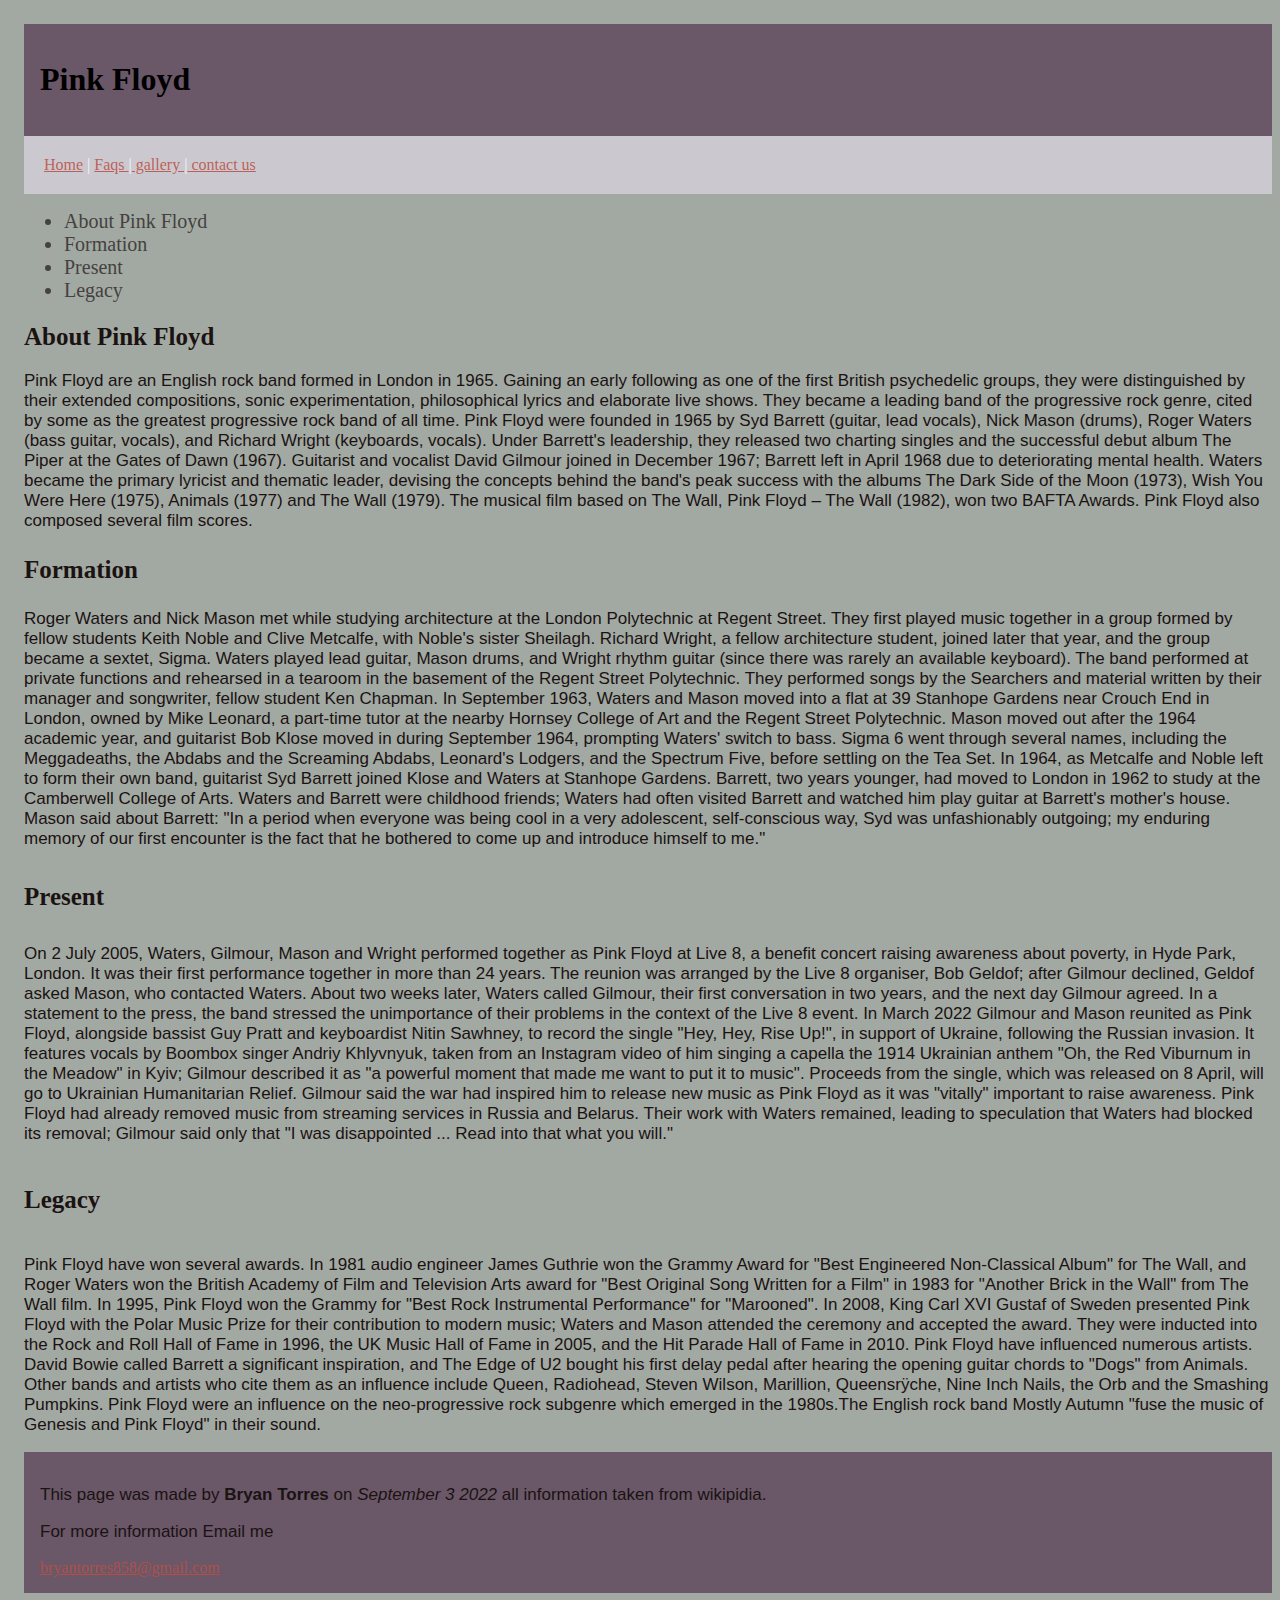
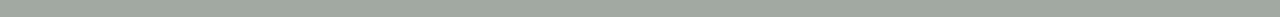
==== index.html @ ab8b3e9a "init commit" ====
<!DOCTYPE html>
<html lang="en">

   <head>
      <meta charset="UTF-8">
      <meta http-equiv="X-UA-Compatible" content="IE=edge">
      <meta name="viewport" content="width=device-width, initial-scale=1.0">
      <title> British Rock Band </title>
      <link rel="apple-touch-icon" sizes="57x57" href="favicon/apple-icon-57x57.png">
<link rel="apple-touch-icon" sizes="60x60" href="favicon/apple-icon-60x60.png">
<link rel="apple-touch-icon" sizes="72x72" href="favicon/apple-icon-72x72.png">
<link rel="apple-touch-icon" sizes="76x76" href="favicon/apple-icon-76x76.png">
<link rel="apple-touch-icon" sizes="114x114" href="favicon/apple-icon-114x114.png">
<link rel="apple-touch-icon" sizes="120x120" href="favicon/apple-icon-120x120.png">
<link rel="apple-touch-icon" sizes="144x144" href="favicon/apple-icon-144x144.png">
<link rel="apple-touch-icon" sizes="152x152" href="favicon/apple-icon-152x152.png">
<link rel="apple-touch-icon" sizes="180x180" href="favicon/apple-icon-180x180.png">
<link rel="icon" type="image/png" sizes="192x192"  href="favicon/android-icon-192x192.png">
<link rel="icon" type="image/png" sizes="32x32" href="favicon/favicon-32x32.png">
<link rel="icon" type="image/png" sizes="96x96" href="favicon/favicon-96x96.png">
<link rel="icon" type="image/png" sizes="16x16" href="/favicon-16x16.png">
<link rel="manifest" href="favicon/manifest.json">
<meta name="msapplication-TileColor" content="#ffffff">
<meta name="msapplication-TileImage" content="favicon/ms-icon-144x144.png">
<meta name="theme-color" content="#ffffff">
<link rel="stylesheet" href="css/stlyle.css">

   </head>

   <body>
      <header>
             <h1> Pink Floyd </h1>
      </header>
      <nav id="id1">
         <a href="index.html">Home</a> | <a href= faq.html > Faqs </a>|<a href="gallery.html"> gallery </a>|<a href="contact-us.html"> contact us </a>
      </nav>
      <ul> 
         <li> About Pink Floyd </li>
         <li> Formation </li>
         <li> Present </li>
         <li> Legacy </li>
      </ul>

      <div>    
         <article> 
         <h2 class="heading size"> About Pink Floyd </h2> 
         <p>Pink Floyd are an English rock band formed in London in 1965. Gaining an early following as one of the first British psychedelic groups, they were distinguished by their extended compositions, sonic experimentation, philosophical lyrics and elaborate live shows. 
            They became a leading band of the progressive rock genre, cited by some as the greatest progressive rock band of all time. Pink Floyd were founded in 1965 by Syd Barrett (guitar, lead vocals), Nick Mason (drums), Roger Waters (bass guitar, vocals), and Richard Wright
            (keyboards, vocals). Under Barrett's leadership, they released two charting singles and the successful debut album The Piper at the Gates of Dawn (1967). Guitarist and vocalist David Gilmour joined in December 1967; Barrett left in April 1968 due to deteriorating mental 
            health. Waters became the primary lyricist and thematic leader, devising the concepts behind the band's peak success with the albums The Dark Side of the Moon (1973), Wish You Were Here (1975), Animals (1977) and The Wall (1979). The musical film based on The Wall, Pink Floyd – The Wall (1982),
            won two BAFTA Awards. Pink Floyd also composed several film scores.
         </p>
         </article>
      </div>
         <article>
         <h3 class="heading size"> Formation </h3> 
         <p>Roger Waters and Nick Mason met while studying architecture at the London Polytechnic at Regent Street.
            They first played music together in a group formed by fellow students Keith Noble and Clive Metcalfe, with Noble's sister Sheilagh.
            Richard Wright, a fellow architecture student, joined later that year, and the group became a sextet, Sigma. Waters played lead guitar, Mason drums, and Wright rhythm guitar (since there was rarely an available keyboard). 
            The band performed at private functions and rehearsed in a tearoom in the basement of the Regent Street Polytechnic.
            They performed songs by the Searchers and material written by their manager and songwriter, fellow student Ken Chapman.
            In September 1963, Waters and Mason moved into a flat at 39 Stanhope Gardens near Crouch End in London, owned by Mike Leonard, a part-time tutor at the nearby Hornsey College of Art and the Regent Street Polytechnic.
            Mason moved out after the 1964 academic year, and guitarist Bob Klose moved in during September 1964, prompting Waters' switch to bass. Sigma 6 went through several names, including the Meggadeaths, the Abdabs and the Screaming Abdabs, Leonard's Lodgers, and the Spectrum Five, before settling on the Tea Set. 
            In 1964, as Metcalfe and Noble left to form their own band, guitarist Syd Barrett joined Klose and Waters at Stanhope Gardens. Barrett, two years younger, had moved to London in 1962 to study at the Camberwell College of Arts. Waters and Barrett were childhood friends; Waters had often visited Barrett and watched him play guitar at Barrett's mother's house. 
            Mason said about Barrett: "In a period when everyone was being cool in a very adolescent, self-conscious way, Syd was unfashionably outgoing; my enduring memory of our first encounter is the fact that he bothered to come up and introduce himself to me." 
         </p>
         </article>
         <article>
         <h4 class="heading size"> Present </h4>
         <p>On 2 July 2005, Waters, Gilmour, Mason and Wright performed together as Pink Floyd at Live 8, a benefit concert raising awareness about poverty, in Hyde Park, London. It was their first performance together in more than 24 years. The reunion was arranged by the Live 8 organiser, Bob Geldof; after Gilmour declined, Geldof asked Mason, who contacted Waters.
            About two weeks later, Waters called Gilmour, their first conversation in two years, and the next day Gilmour agreed. In a statement to the press, the band stressed the unimportance of their problems in the context of the Live 8 event.
            In March 2022 Gilmour and Mason reunited as Pink Floyd, alongside bassist Guy Pratt and keyboardist Nitin Sawhney, to record the single "Hey, Hey, Rise Up!", in support of Ukraine, following the Russian invasion.
            It features vocals by Boombox singer Andriy Khlyvnyuk, taken from an Instagram video of him singing a capella the 1914 Ukrainian anthem "Oh, the Red Viburnum in the Meadow" in Kyiv; Gilmour described it as "a powerful moment that made me want to put it to music". Proceeds from the single, which was released on 8 April, will go to Ukrainian Humanitarian Relief.
            Gilmour said the war had inspired him to release new music as Pink Floyd as it was "vitally" important to raise awareness. Pink Floyd had already removed music from streaming services in Russia and Belarus. Their work with Waters remained, leading to speculation that Waters had blocked its removal; Gilmour said only that "I was disappointed ... Read into that what you will."
         </p>
         </article>
         <article>
         <h5 class="heading size"> Legacy </h5>
         <p>Pink Floyd have won several awards. In 1981 audio engineer James Guthrie won the Grammy Award for "Best Engineered Non-Classical Album" for The Wall, and Roger Waters won the British Academy of Film and Television Arts award for "Best Original Song Written for a Film" in 1983 for "Another Brick in the Wall" from The Wall film. In 1995, Pink Floyd won the Grammy for "Best Rock Instrumental Performance" for "Marooned".
            In 2008, King Carl XVI Gustaf of Sweden presented Pink Floyd with the Polar Music Prize for their contribution to modern music; Waters and Mason attended the ceremony and accepted the award. They were inducted into the Rock and Roll Hall of Fame in 1996, the UK Music Hall of Fame in 2005, and the Hit Parade Hall of Fame in 2010.
            Pink Floyd have influenced numerous artists. David Bowie called Barrett a significant inspiration, and The Edge of U2 bought his first delay pedal after hearing the opening guitar chords to "Dogs" from Animals. Other bands and artists who cite them as an influence include Queen, Radiohead, Steven Wilson, Marillion, Queensrÿche, Nine Inch Nails, the Orb and the Smashing Pumpkins.
            Pink Floyd were an influence on the neo-progressive rock subgenre which emerged in the 1980s.The English rock band Mostly Autumn "fuse the music of Genesis and Pink Floyd" in their sound. 
         </p>
         </article>
       
      <main> 
      <footer>
      <p> This page was made by <strong> Bryan Torres </strong> on <em>September 3 2022</em> all information taken from wikipidia. </p>
      <p> For more information Email me  </p>
      <a href="mailto:bryantorres858@gmail.com"> bryantorres858@gmail.com </a>

      
      </footer> 
      </main>
   </body>

</html>
---- css/stlyle.css ----
* {
    box-sizing: border-box;
  }
  header {
    width: 100%;
    height: 10%;
    background-color:#6a5768;
    color: whitesmoke;
    padding: 1em;
  }
   #id1 {
		border-color:#ccc8d0;
		border-width: medium;
		background-color:#ccc8d0;
		padding: 20px;
	}
	a:link {color:#b95044dd;} /* unvisited link */
	a:visited {color:#bb6c63;} /* visited link */
	a:hover {color: #a8c4f0;} /* mouse over link */
	a:active {color:#d64161;}  /* selected link */
  li{
    font-size: 20px;
  }
  li{
    font-family: 'Times New Roman', Times, serif;
  }
  h1{
    color: black;
  }
  .heading{
    font-family: 'Times New Roman', Times, serif;
  }
  .size{
    font-size: 25px;
  }
  ul{
    color: #454140;
  }
  article{
    color:#1b1212;
  }
  p{
   font-family: sans-serif;
  }
  p{
    font-size: 17px;
  }
  Body {
    width: 100%;
    height: 10%;
    background-color:#a2a9a2;
    color: whitesmoke;
    padding: 1em;
  }
  footer{
        width: 100%;
        height: 10%;
        background-color:#6a5768;
        color:#1b1212;
        padding: 1em;
  }
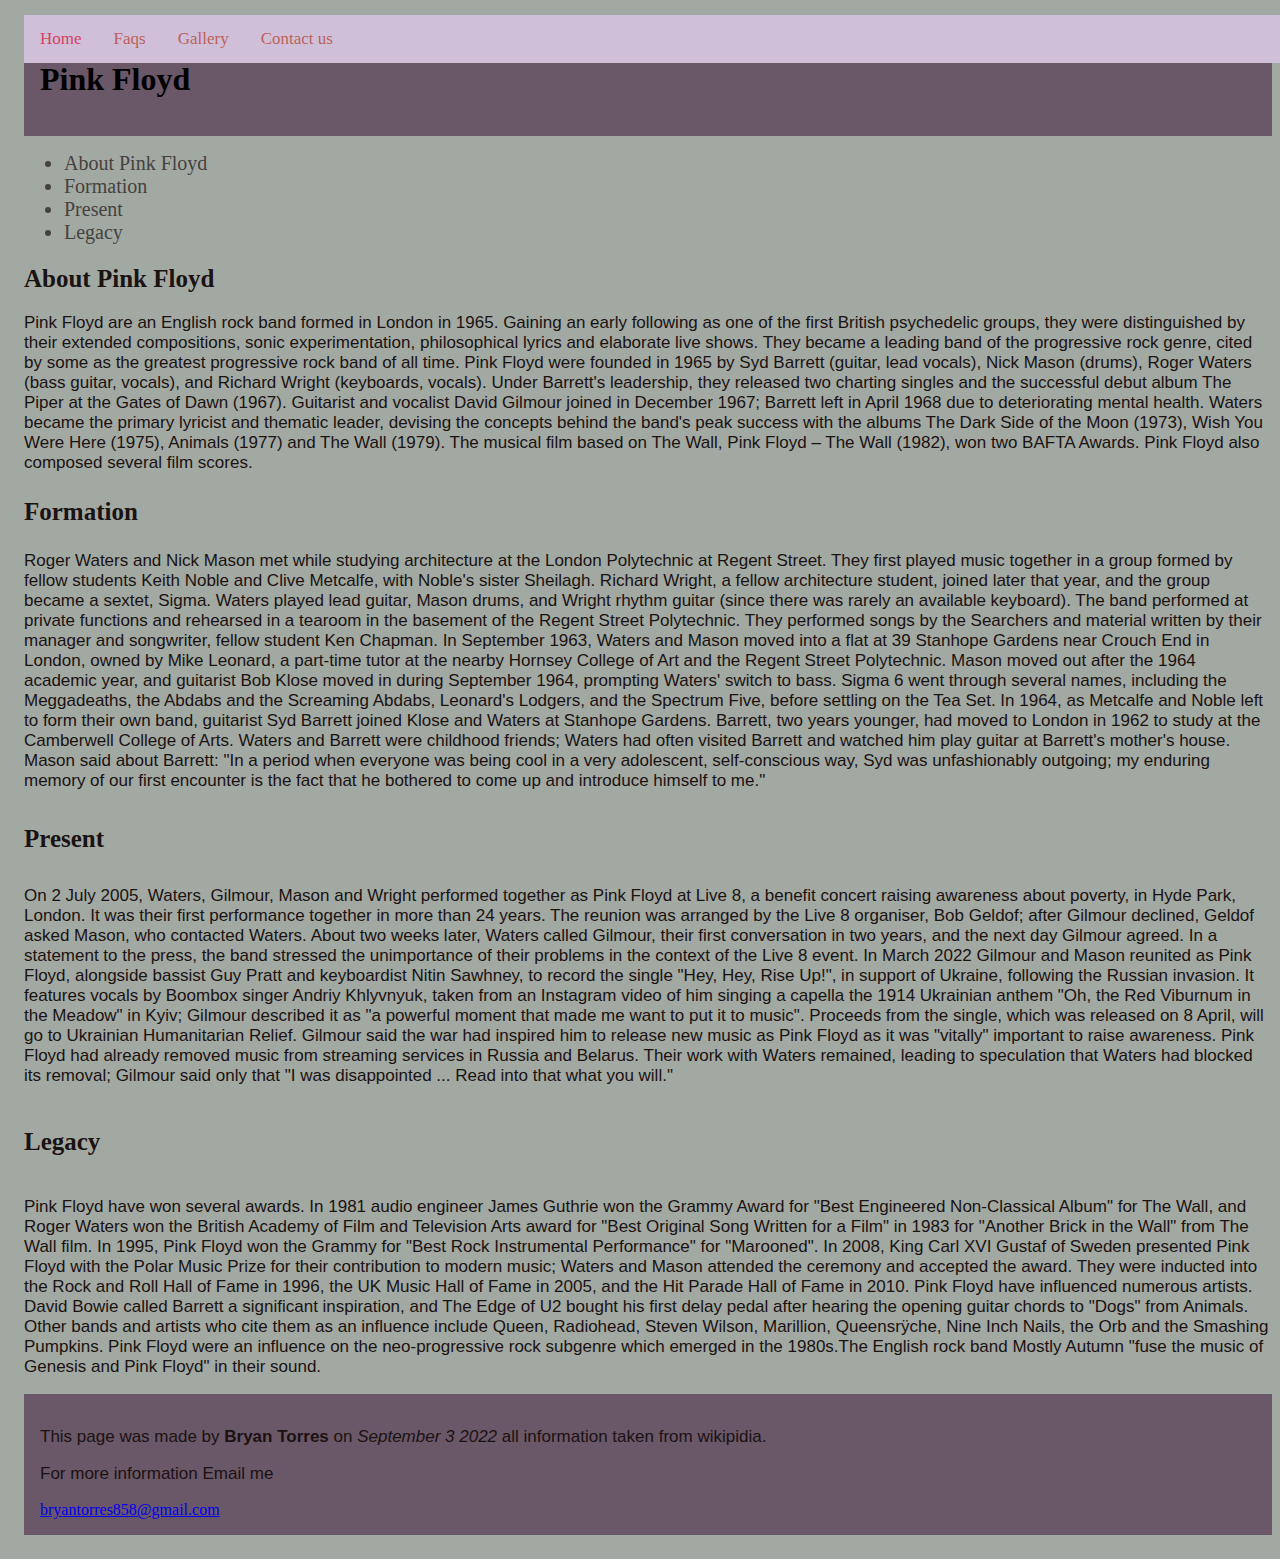
==== commit e0a21d49: "update" ====
--- a/index.html
+++ b/index.html
@@ -31,8 +31,11 @@
       <header>
              <h1> Pink Floyd </h1>
       </header>
-      <nav id="id1">
-         <a href="index.html">Home</a> | <a href= faq.html > Faqs </a>|<a href="gallery.html"> gallery </a>|<a href="contact-us.html"> contact us </a>
+      <nav class="topnav">
+         <a class="active" href="index.html">Home</a>
+         <a href="faq.html">Faqs</a>
+         <a href="gallery.html">Gallery</a>
+         <a href="contact-us.html">Contact us</a>
       </nav>
       <ul> 
          <li> About Pink Floyd </li>
--- a/css/stlyle.css
+++ b/css/stlyle.css
@@ -14,10 +14,28 @@
 		background-color:#ccc8d0;
 		padding: 20px;
 	}
-	a:link {color:#b95044dd;} /* unvisited link */
-	a:visited {color:#bb6c63;} /* visited link */
-	a:hover {color: #a8c4f0;} /* mouse over link */
-	a:active {color:#d64161;}  /* selected link */
+.topnav {
+  background-color: #cfbfd9;
+  overflow: hidden;
+  position:fixed;
+  bottom: 93%;
+  width: 100%;
+}
+.topnav a {
+  float: left;
+  color: #b95044dd;
+  text-align: center;
+  padding: 14px 16px;
+  text-decoration: none;
+  font-size: 17px;
+}
+.topnav a:hover {
+  background-color:#bb6c63 ;
+  color: #a8c4f0;
+}
+.topnav a.active {
+  color:#d64161;
+}
   li{
     font-size: 20px;
   }
@@ -45,6 +63,9 @@
   p{
     font-size: 17px;
   }
+  p{
+    color:#1b1212;
+  }
   Body {
     width: 100%;
     height: 10%;
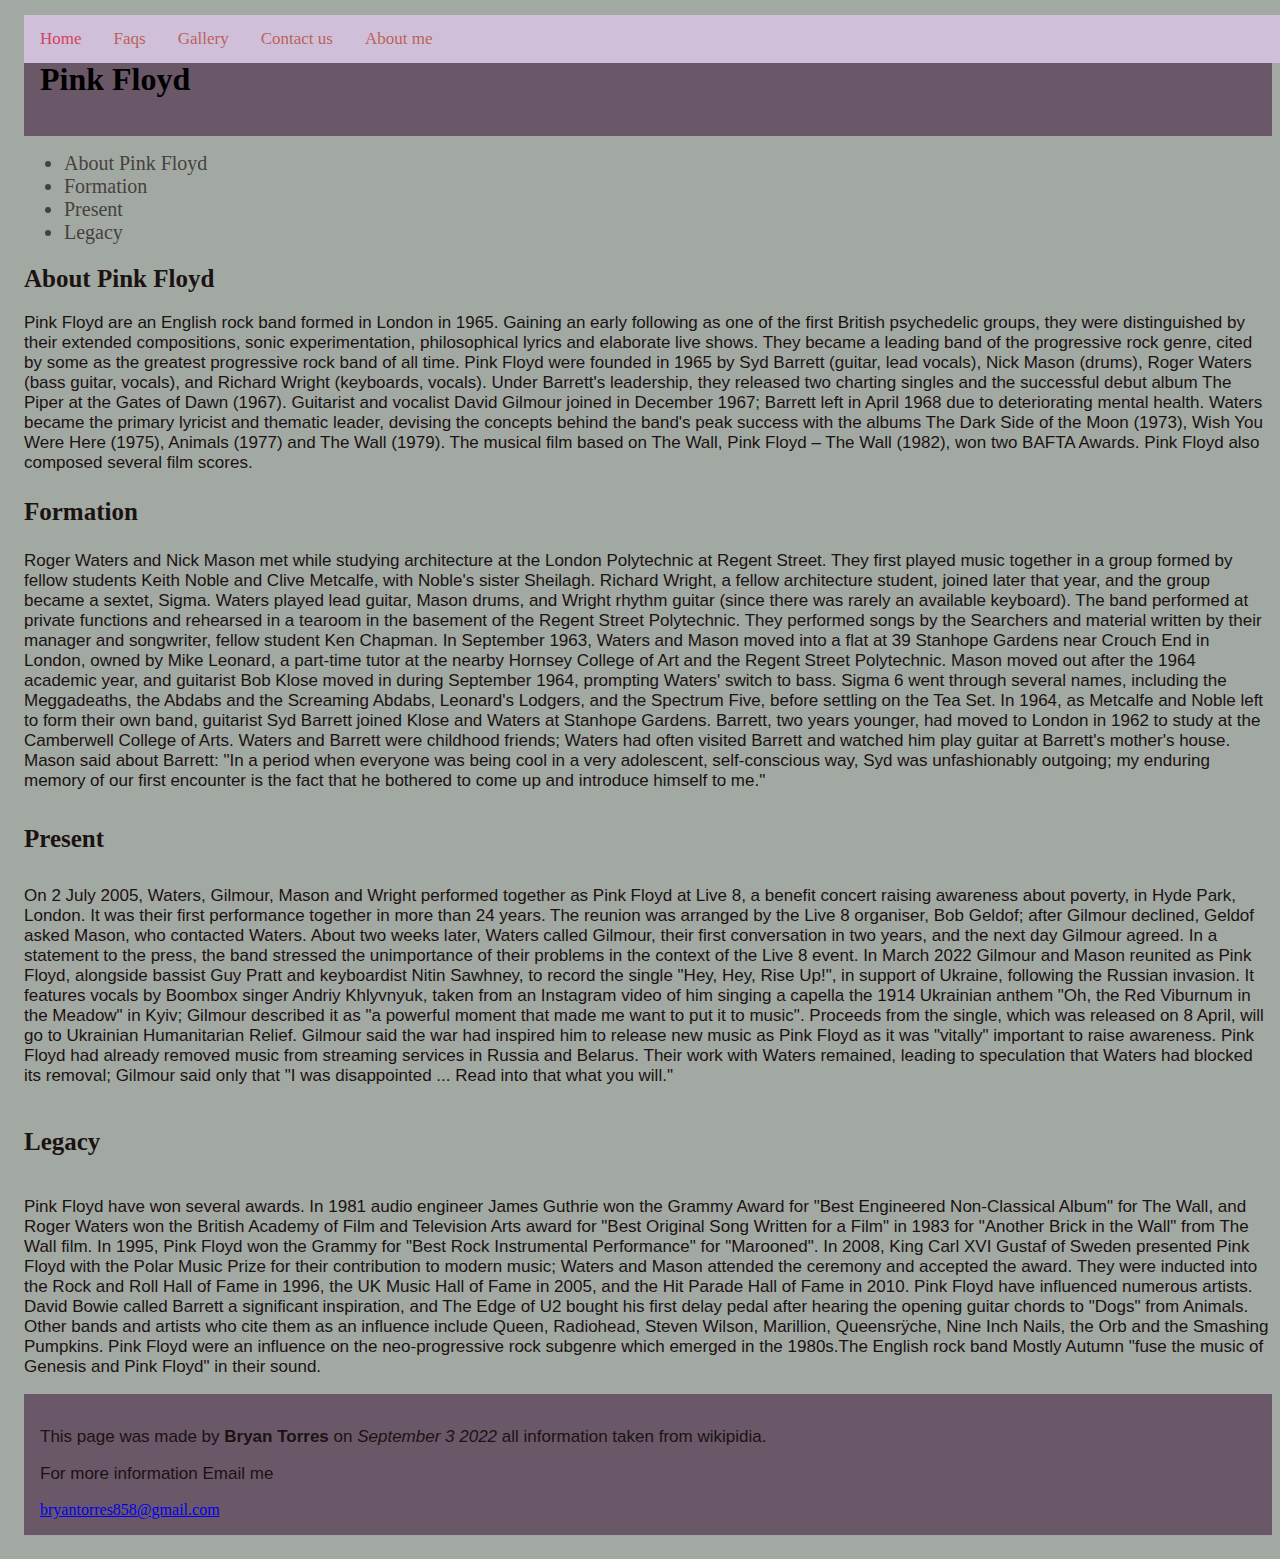
==== commit e67cff4f: "update" ====
--- a/index.html
+++ b/index.html
@@ -27,7 +27,7 @@
 
    </head>
 
-   <body>
+   <body class="w3-theme-l2">
       <header>
              <h1> Pink Floyd </h1>
       </header>
@@ -36,6 +36,7 @@
          <a href="faq.html">Faqs</a>
          <a href="gallery.html">Gallery</a>
          <a href="contact-us.html">Contact us</a>
+         <a href="about-me.html">About me</a>
       </nav>
       <ul> 
          <li> About Pink Floyd </li>
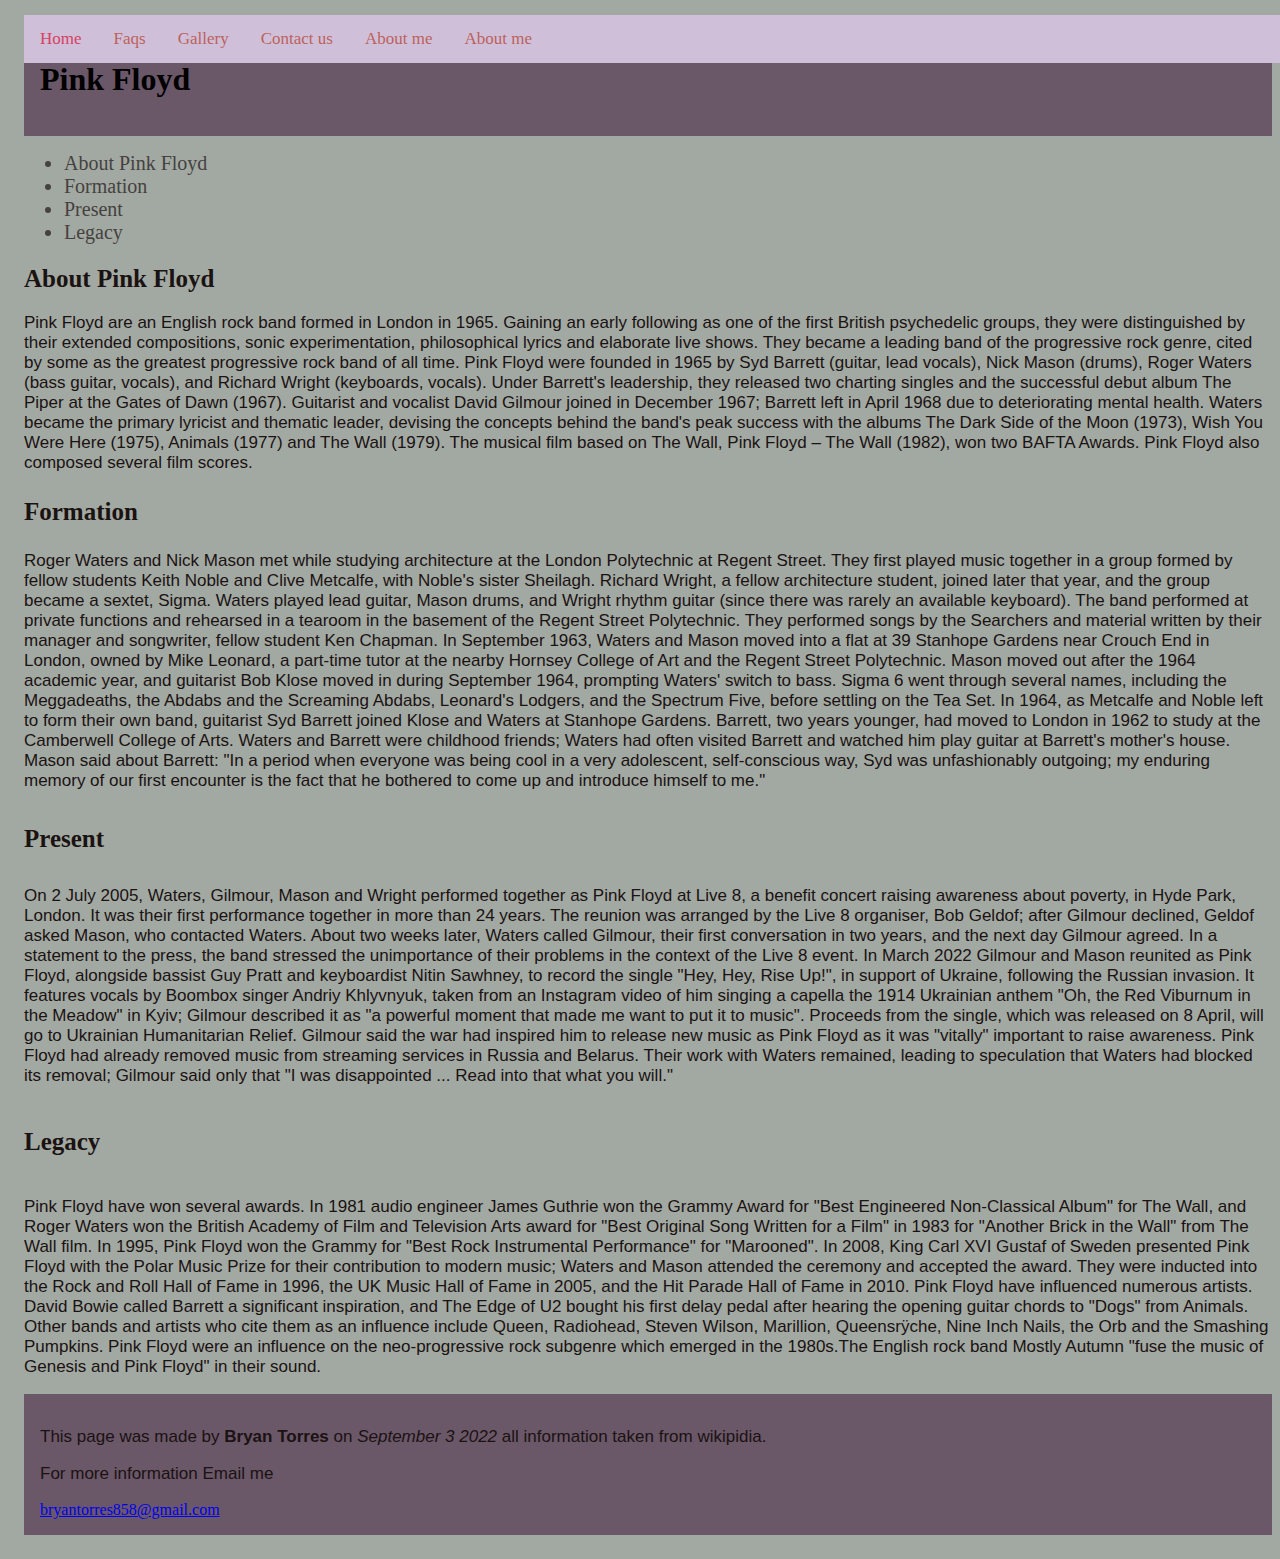
==== commit af2b6aaf: "upade" ====
--- a/index.html
+++ b/index.html
@@ -36,6 +36,7 @@
          <a href="faq.html">Faqs</a>
          <a href="gallery.html">Gallery</a>
          <a href="contact-us.html">Contact us</a>
+         <a href="about-me.html">About me</a>
          <a href="about-me.html">About me</a>
       </nav>
       <ul> 
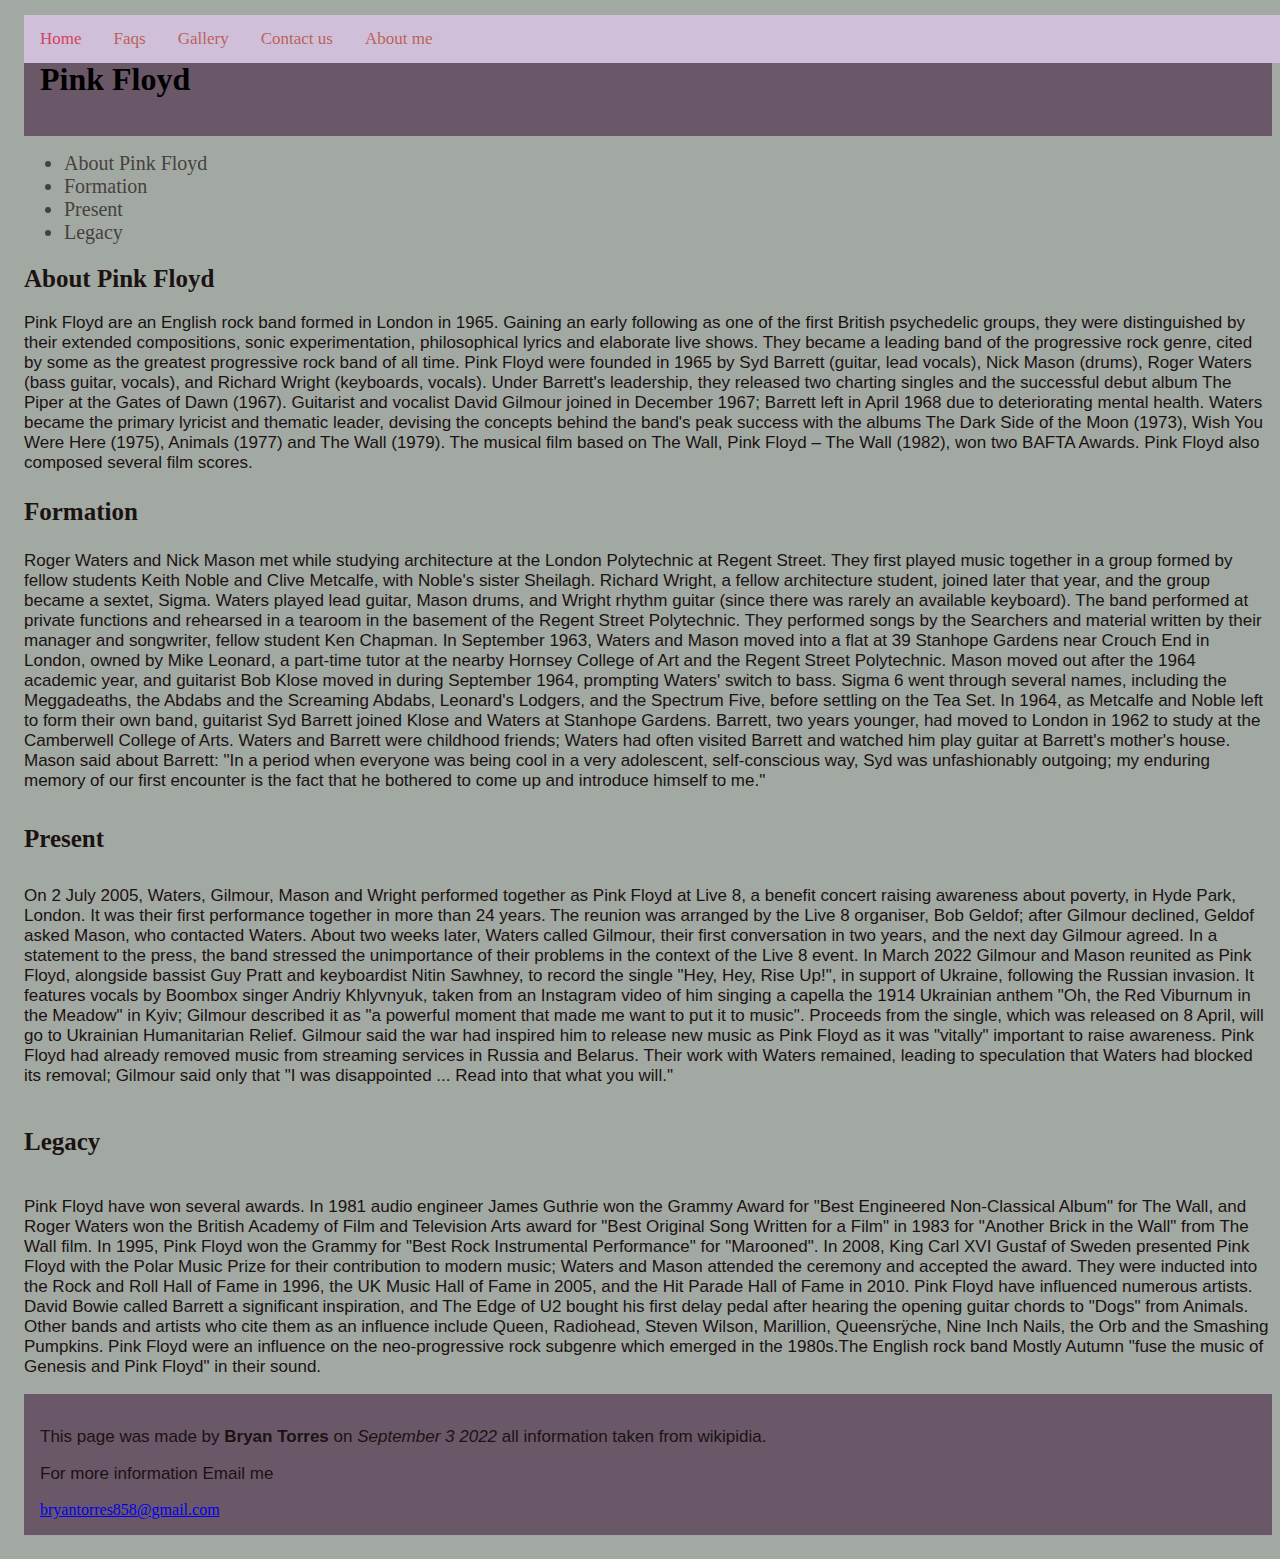
==== commit cd368cf2: "update" ====
--- a/index.html
+++ b/index.html
@@ -36,7 +36,6 @@
          <a href="faq.html">Faqs</a>
          <a href="gallery.html">Gallery</a>
          <a href="contact-us.html">Contact us</a>
-         <a href="about-me.html">About me</a>
          <a href="about-me.html">About me</a>
       </nav>
       <ul> 
